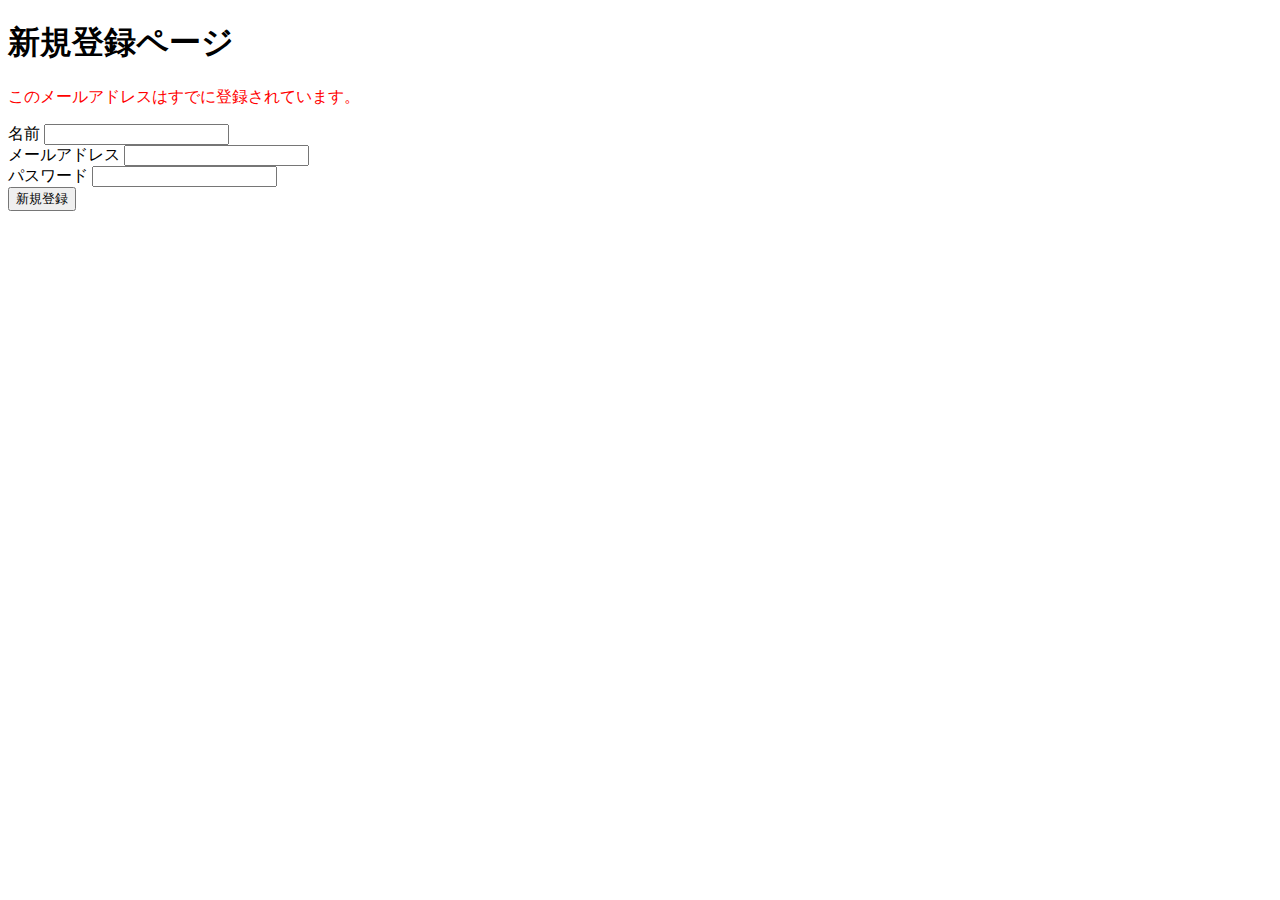
==== src/main/resources/templates/access/signup.html @ fe85d488 "新規登録ページ作成" ====
<!DOCTYPE html>
<html xmlns:th="http://www.thymeleaf.org"
	  xmlns:sec="http://www.thymeleaf.org/thymeleaf-extras-springsecurity5"
	  th:replace="~{fragment/layout :: layout(~{::title},~{::body})}">
<head>
    <title>新規登録 | Ask Me</title>
</head>
<body>
<h1 class="mt-3">新規登録ページ</h1>
<div style="color:red" th:if="${param.error}">
	<p>このメールアドレスはすでに登録されています。</p>
</div>
<form action="" th:action="@{/signup/}" method="post" th:object="${SignUpForm}">
	<div class="mt-3">
		<label for="usernameInput" class="form-label">名前</label>
		<input type="text" id="usernameInput" name="username" class="form-control">
	</div>
	<div class="mt-3">
		<label for="emailInput" class="form-label">メールアドレス</label>
		<input type="text" id="emailInput" name="email" class="form-control">
	</div>
	<div class="mt-3">
		<label for="passwordInput" class="form-label">パスワード</label>
		<input type="password" id="passwordInput" name="password" class="form-control">
	</div>
	<div class="mt-3" style="float:left;">
		<button type="submit" class="btn btn-primary">新規登録</button>
	</div>
</form>
</body>
</html>
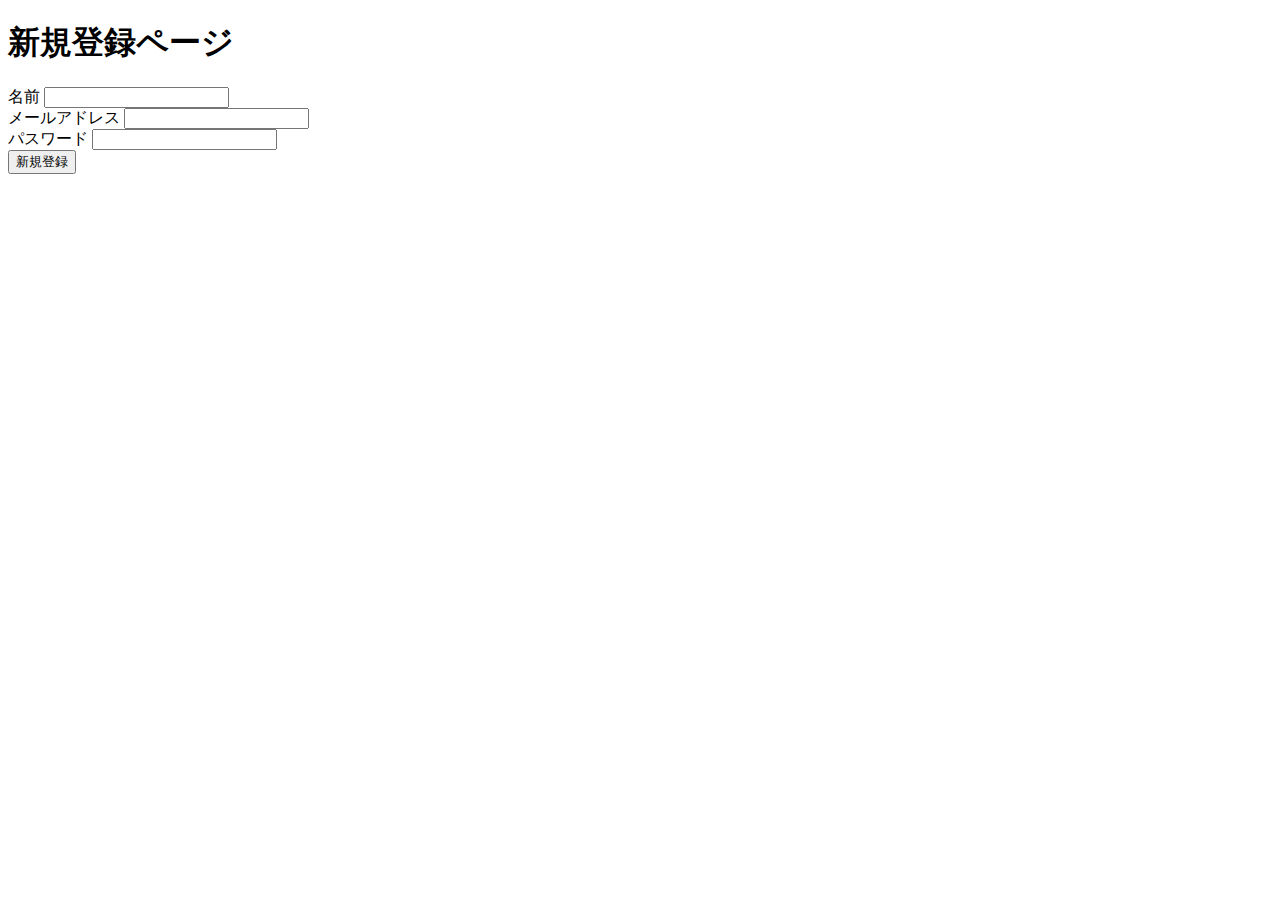
==== commit 954712cf: "コード公開" ====
--- a/src/main/resources/templates/access/signup.html
+++ b/src/main/resources/templates/access/signup.html
@@ -1,23 +1,25 @@
 <!DOCTYPE html>
 <html xmlns:th="http://www.thymeleaf.org"
-	  xmlns:sec="http://www.thymeleaf.org/thymeleaf-extras-springsecurity5"
-	  th:replace="~{fragment/layout :: layout(~{::title},~{::body})}">
+	  xmlns:sec="http://www.thymeleaf.org/thymeleaf-extras-springsecurity5" th:replace="~{fragment/layout :: layout(~{::title},~{::body})}"
+	 >
 <head>
     <title>新規登録 | Ask Me</title>
 </head>
 <body>
 <h1 class="mt-3">新規登録ページ</h1>
-<div style="color:red" th:if="${param.error}">
+<!-- <div style="color:red" th:if="${param.error}">
 	<p>このメールアドレスはすでに登録されています。</p>
-</div>
-<form action="" th:action="@{/signup/}" method="post" th:object="${SignUpForm}">
+</div> -->
+<form action="" th:action="@{/signup/}" method="post" th:object="${signUpForm}">
 	<div class="mt-3">
 		<label for="usernameInput" class="form-label">名前</label>
 		<input type="text" id="usernameInput" name="username" class="form-control">
 	</div>
 	<div class="mt-3">
+		<span style="color:red; display:block;" th:text="${email}"></span>
+		<span th:if="${#fields.hasErrors('email')}" th:errors="*{email}"></span>
 		<label for="emailInput" class="form-label">メールアドレス</label>
-		<input type="text" id="emailInput" name="email" class="form-control">
+		<input type="text" id="emailInput" name="email" th:value="${signUpForm.email}" class="form-control">
 	</div>
 	<div class="mt-3">
 		<label for="passwordInput" class="form-label">パスワード</label>
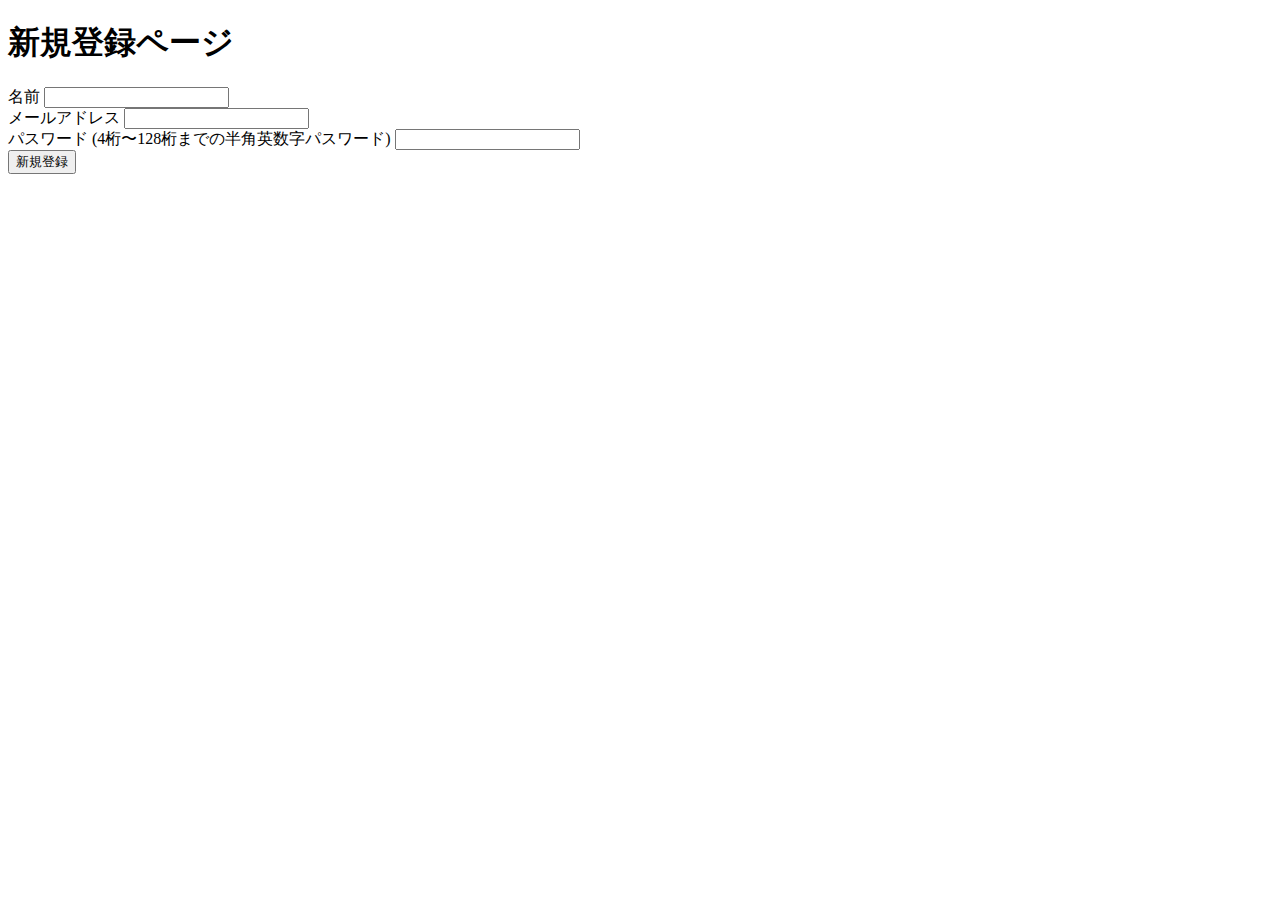
==== commit e3b902a1: "エラーメッセージ文変更" ====
--- a/src/main/resources/templates/access/signup.html
+++ b/src/main/resources/templates/access/signup.html
@@ -7,23 +7,23 @@
 </head>
 <body>
 <h1 class="mt-3">新規登録ページ</h1>
-<!-- <div style="color:red" th:if="${param.error}">
-	<p>このメールアドレスはすでに登録されています。</p>
-</div> -->
+
 <form action="" th:action="@{/signup/}" method="post" th:object="${signUpForm}">
 	<div class="mt-3">
+		<span style="display:block; color:red" th:if="${#fields.hasErrors('username')}" th:errors="*{username}"></span>
 		<label for="usernameInput" class="form-label">名前</label>
-		<input type="text" id="usernameInput" name="username" class="form-control">
+		<input type="text" id="usernameInput" name="username" th:value="${signUpForm.username}" class="form-control">
 	</div>
 	<div class="mt-3">
 		<span style="color:red; display:block;" th:text="${email}"></span>
-		<span th:if="${#fields.hasErrors('email')}" th:errors="*{email}"></span>
+		<span style="display:block; color:red" th:if="${#fields.hasErrors('email')}" th:errors="*{email}"></span>
 		<label for="emailInput" class="form-label">メールアドレス</label>
 		<input type="text" id="emailInput" name="email" th:value="${signUpForm.email}" class="form-control">
 	</div>
 	<div class="mt-3">
-		<label for="passwordInput" class="form-label">パスワード</label>
-		<input type="password" id="passwordInput" name="password" class="form-control">
+		<span style="display:block; color:red" th:if="${#fields.hasErrors('password')}" th:errors="*{password}"></span>
+		<label for="passwordInput" class="form-label">パスワード  (4桁〜128桁までの半角英数字パスワード)</label>
+		<input type="password" id="passwordInput" name="password" th:value="${signUpForm.password}" class="form-control">
 	</div>
 	<div class="mt-3" style="float:left;">
 		<button type="submit" class="btn btn-primary">新規登録</button>
